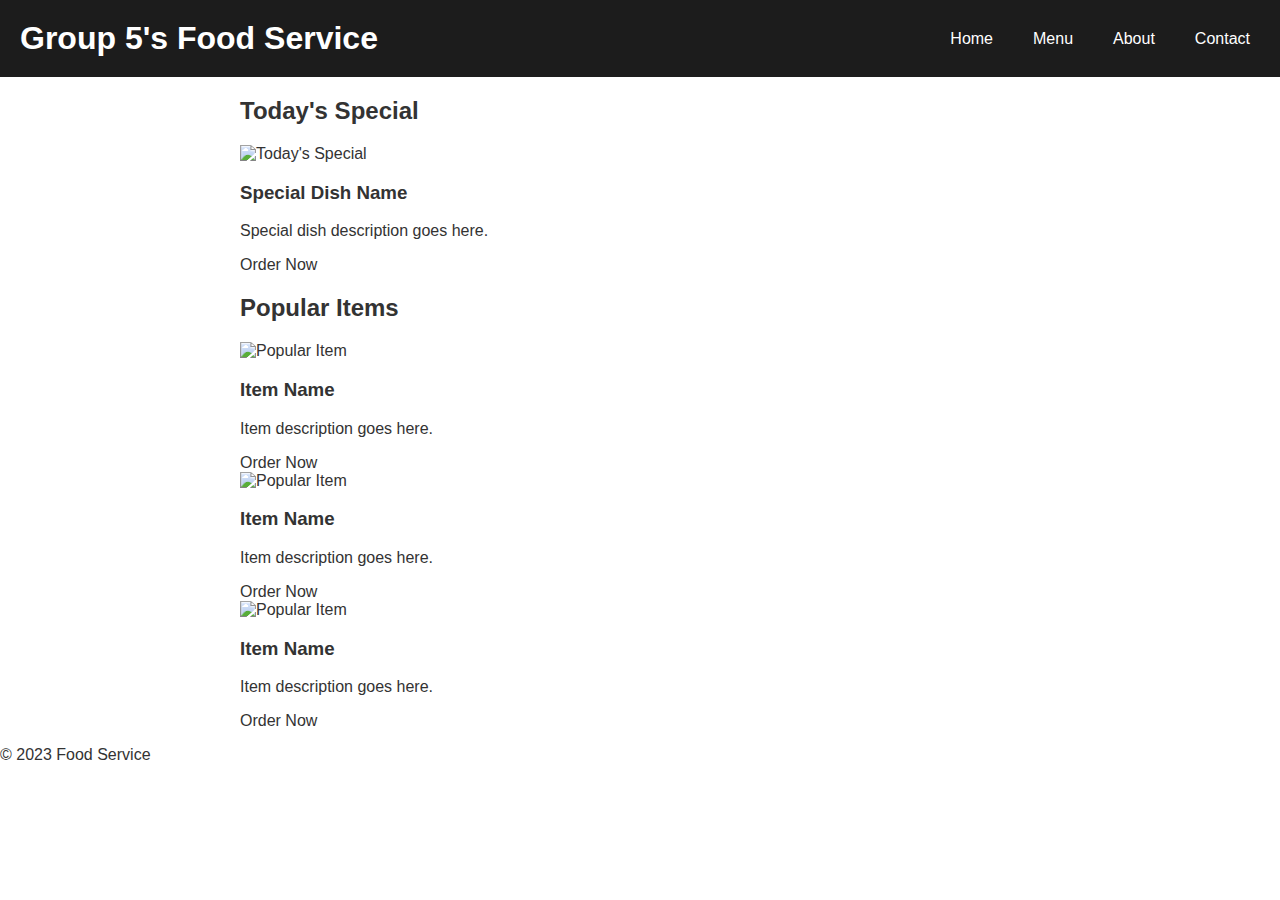
==== index.html @ bb0a713a "Add files via upload" ====
<!DOCTYPE html>
<html>
<head>
	<title>Group 5's Food Service</title>
	<link rel="stylesheet" type="text/css" href="style.css">
</head>
<body>
	<header>
		<h1>Group 5's Food Service</h1>
		<nav>
			<ul>
				<li><a href="#">Home</a></li>
				<li><a href="#">Menu</a></li>
				<li><a href="#">About</a></li>
				<li><a href="#">Contact</a></li>
			</ul>
		</nav>
	</header>
	<div class="container">
		<section>
			<h2>Today's Special</h2>
			<div class="special">
				<img src="special.jpg" alt="Today's Special">
				<div class="description">
					<h3>Special Dish Name</h3>
					<p>Special dish description goes here.</p>
					<a href="#" class="button">Order Now</a>
				</div>
			</div>
		</section>
		<section>
			<h2>Popular Items</h2>
			<div class="items">
				<div class="item">
					<img src="item1.jpg" alt="Popular Item">
					<div class="description">
						<h3>Item Name</h3>
						<p>Item description goes here.</p>
						<a href="#" class="button">Order Now</a>
					</div>
				</div>
				<div class="item">
					<img src="item2.jpg" alt="Popular Item">
					<div class="description">
						<h3>Item Name</h3>
						<p>Item description goes here.</p>
						<a href="#" class="button">Order Now</a>
					</div>
				</div>
				<div class="item">
					<img src="item3.jpg" alt="Popular Item">
					<div class="description">
						<h3>Item Name</h3>
						<p>Item description goes here.</p>
						<a href="#" class="button">Order Now</a>
					</div>
				</div>
			</div>
		</section>
	</div>
	<footer>
		<p>&copy; 2023 Food Service</p>
	</footer>
</body>
</html>
---- style.css ----
/* Global Styles */

* {
	box-sizing: border-box;
}

body {
	margin: 0;
	padding: 0;
	font-family: Arial, sans-serif;
	color: #333;
}

a {
	text-decoration: none;
	color: inherit;
}

/* Header Styles */

header {
	background-color: #1c1c1c;
	color: #fff;
	padding: 20px;
	display: flex;
	flex-direction: row;
	justify-content: space-between;
	align-items: center;
}

header h1 {
	margin: 0;
}

nav ul {
	margin: 0;
	padding: 0;
	list-style: none;
	display: flex;
	flex-direction: row;
}

nav li {
	margin-left: 20px;
}

nav a {
	padding: 10px;
	border-radius: 5px;
	transition: background-color 0.3s ease;
}

nav a:hover {
	background-color: #333;
}

/* Container Styles */

.container {
	max-width: 800px;
	margin: 0 auto;
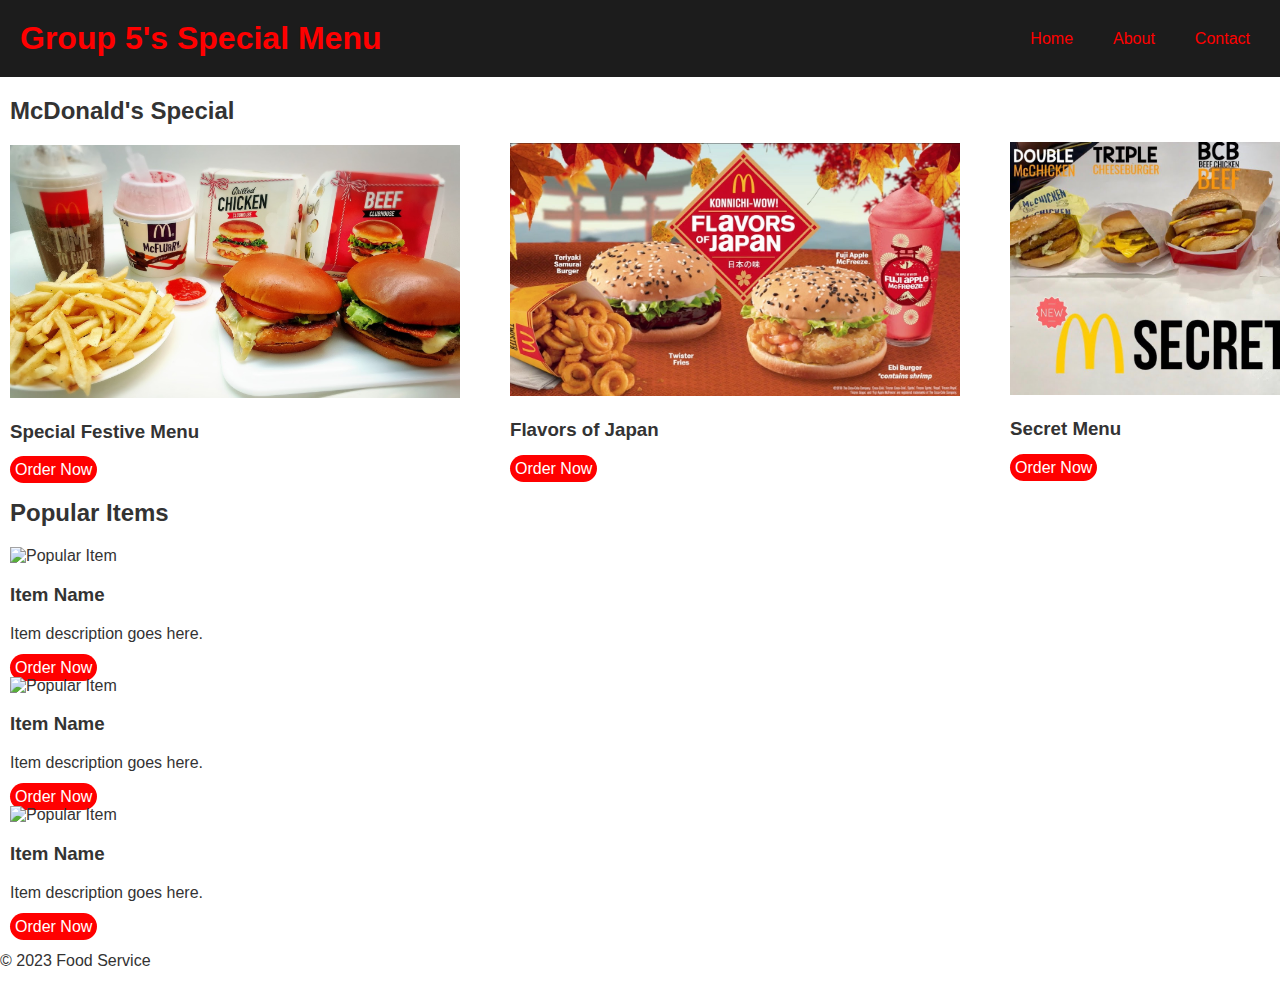
==== commit 92257629: "Add files via upload" ====
--- a/index.html
+++ b/index.html
@@ -6,11 +6,10 @@
 </head>
 <body>
 	<header>
-		<h1>Group 5's Food Service</h1>
+		<h1>Group 5's Special Menu</h1>
 		<nav>
 			<ul>
 				<li><a href="#">Home</a></li>
-				<li><a href="#">Menu</a></li>
 				<li><a href="#">About</a></li>
 				<li><a href="#">Contact</a></li>
 			</ul>
@@ -18,12 +17,31 @@
 	</header>
 	<div class="container">
 		<section>
-			<h2>Today's Special</h2>
+			<h2>McDonald's Special</h2>
 			<div class="special">
-				<img src="special.jpg" alt="Today's Special">
+				<img src="MCDO SPECIAL.jpg" alt="Today's Special" width="450px">
 				<div class="description">
-					<h3>Special Dish Name</h3>
-					<p>Special dish description goes here.</p>
+					<h3>Special Festive Menu</h3>
+					<p>
+
+					</p>
+					<a href="#" class="button">Order Now</a></div>
+			<div class="special2">
+					<img src="Japan.jpg" alt="Today's Special" width="450px">
+					<div class="description">
+					<h3>Flavors of Japan</h3>
+					<P>
+
+					</P>
+					<a href="#" class="button">Order Now</a>
+				</div>
+				<div class="special3">
+					<img src="secret.jpg" alt="Today's Special" width="450px">
+					<div class="description">
+					<h3>Secret Menu</h3>
+					<P>
+
+					</P>
 					<a href="#" class="button">Order Now</a>
 				</div>
 			</div>
--- a/style.css
+++ b/style.css
@@ -20,7 +20,7 @@
 
 header {
 	background-color: #1c1c1c;
-	color: #fff;
+	color:red;
 	padding: 20px;
 	display: flex;
 	flex-direction: row;
@@ -58,4 +58,33 @@
 
 .container {
 	max-width: 800px;
-	margin: 0 auto;
+	margin: 10px;
+
+}
+.button {
+ background-color: red;
+ border-radius:15px;
+ color: white;
+padding: 5px;
+}
+.button:hover{
+	color: black;
+	
+}
+.special2{
+	position:absolute;
+	top: 143px;
+	left:510px;
+}
+
+.special3{
+	position:absolute;
+	top: -1px;
+	left:500px;
+}
+.h3:hover{
+	font-size:25px;
+}
+nav li:hover{
+	color:white;
+}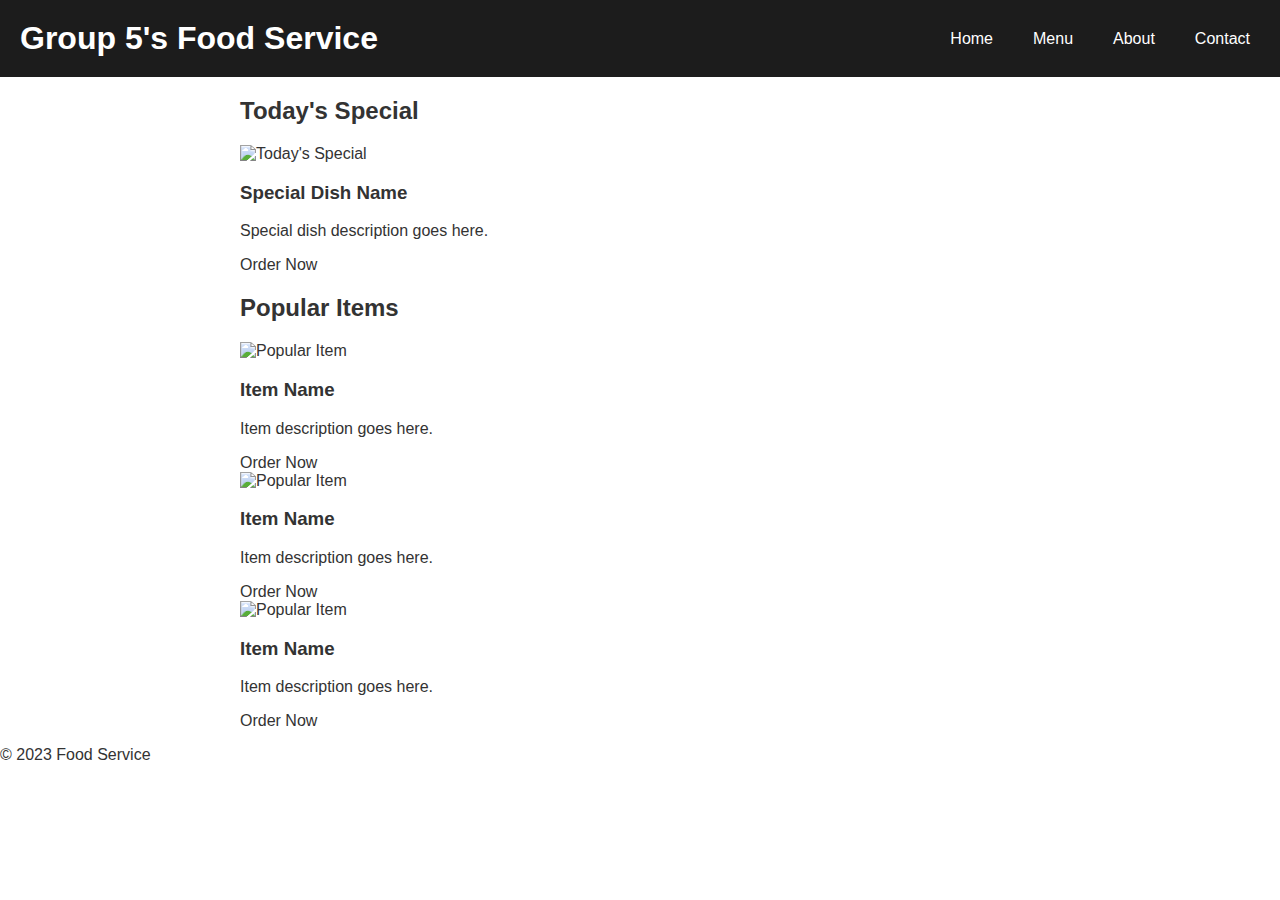
==== commit 16e8defd: "Merge pull request #6 from Lethality50/Mallari-Version-1-FoodWebPage" ====
--- a/index.html
+++ b/index.html
@@ -6,10 +6,11 @@
 </head>
 <body>
 	<header>
-		<h1>Group 5's Special Menu</h1>
+		<h1>Group 5's Food Service</h1>
 		<nav>
 			<ul>
 				<li><a href="#">Home</a></li>
+				<li><a href="#">Menu</a></li>
 				<li><a href="#">About</a></li>
 				<li><a href="#">Contact</a></li>
 			</ul>
@@ -17,31 +18,12 @@
 	</header>
 	<div class="container">
 		<section>
-			<h2>McDonald's Special</h2>
+			<h2>Today's Special</h2>
 			<div class="special">
-				<img src="MCDO SPECIAL.jpg" alt="Today's Special" width="450px">
+				<img src="special.jpg" alt="Today's Special">
 				<div class="description">
-					<h3>Special Festive Menu</h3>
-					<p>
-
-					</p>
-					<a href="#" class="button">Order Now</a></div>
-			<div class="special2">
-					<img src="Japan.jpg" alt="Today's Special" width="450px">
-					<div class="description">
-					<h3>Flavors of Japan</h3>
-					<P>
-
-					</P>
-					<a href="#" class="button">Order Now</a>
-				</div>
-				<div class="special3">
-					<img src="secret.jpg" alt="Today's Special" width="450px">
-					<div class="description">
-					<h3>Secret Menu</h3>
-					<P>
-
-					</P>
+					<h3>Special Dish Name</h3>
+					<p>Special dish description goes here.</p>
 					<a href="#" class="button">Order Now</a>
 				</div>
 			</div>
--- a/style.css
+++ b/style.css
@@ -20,7 +20,7 @@
 
 header {
 	background-color: #1c1c1c;
-	color:red;
+	color: #fff;
 	padding: 20px;
 	display: flex;
 	flex-direction: row;
@@ -58,33 +58,4 @@
 
 .container {
 	max-width: 800px;
-	margin: 10px;
-
-}
-.button {
- background-color: red;
- border-radius:15px;
- color: white;
-padding: 5px;
-}
-.button:hover{
-	color: black;
-	
-}
-.special2{
-	position:absolute;
-	top: 143px;
-	left:510px;
-}
-
-.special3{
-	position:absolute;
-	top: -1px;
-	left:500px;
-}
-.h3:hover{
-	font-size:25px;
-}
-nav li:hover{
-	color:white;
-}+	margin: 0 auto;
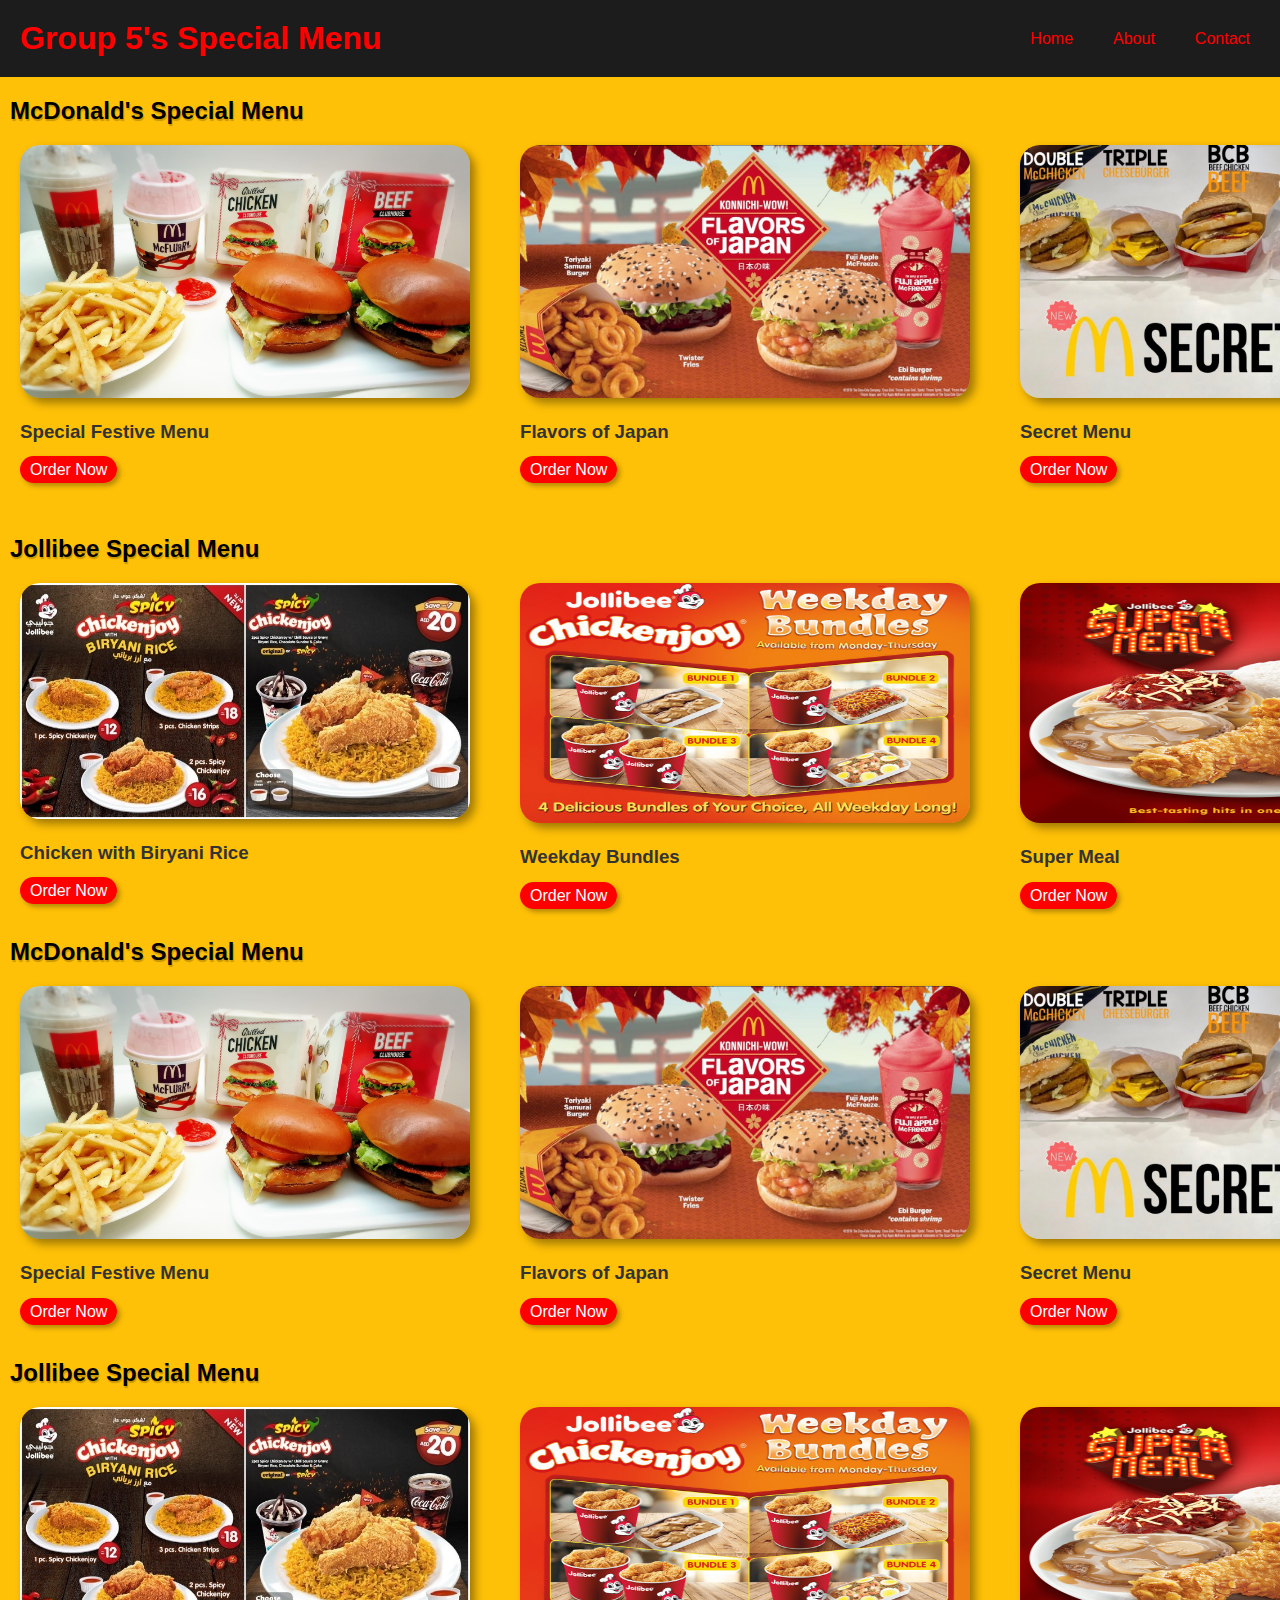
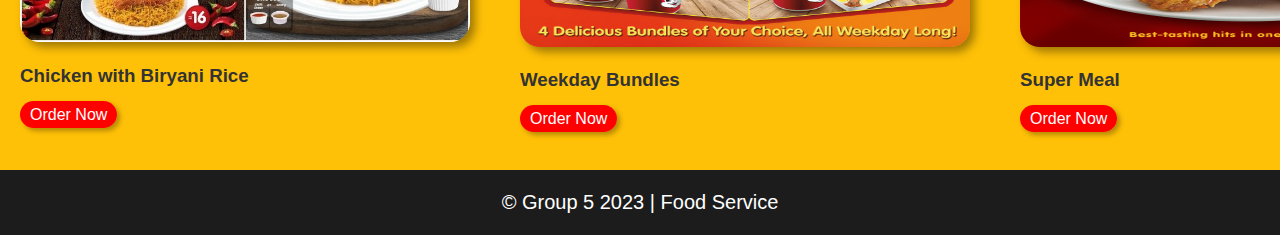
==== commit eba29334: "Add files via upload" ====
--- a/index.html
+++ b/index.html
@@ -6,60 +6,127 @@
 </head>
 <body>
 	<header>
-		<h1>Group 5's Food Service</h1>
+		<h1>Group 5's Special Menu</h1>
 		<nav>
 			<ul>
 				<li><a href="#">Home</a></li>
-				<li><a href="#">Menu</a></li>
 				<li><a href="#">About</a></li>
 				<li><a href="#">Contact</a></li>
 			</ul>
 		</nav>
 	</header>
 	<div class="container">
-		<section>
-			<h2>Today's Special</h2>
+		<section class="mcdo">
+			<h2>McDonald's Special Menu</h2>
 			<div class="special">
-				<img src="special.jpg" alt="Today's Special">
+				<img src="MCDO SPECIAL.jpg" alt="Today's Special" class="pics">
 				<div class="description">
-					<h3>Special Dish Name</h3>
-					<p>Special dish description goes here.</p>
+					<h3>Special Festive Menu</h3>
+					<a href="#" class="button">Order Now</a></div>
+			<div class="special2">
+					<img src="Japan.jpg" alt="Today's Special"  class="pics">
+					<div class="description">
+					<h3>Flavors of Japan</h3>
+					<a href="#" class="button">Order Now</a>
+				</div>
+				<div class="special3">
+					<img src="secret.jpg" alt="Today's Special"  class="pics">
+					<div class="description">
+					<h3>Secret Menu</h3>
 					<a href="#" class="button">Order Now</a>
 				</div>
 			</div>
 		</section>
-		<section>
-			<h2>Popular Items</h2>
-			<div class="items">
+		<br>
+	
+		<br>
+		<section class="jollibee">
+			<h2>Jollibee Special Menu</h2>
+			<div class="special">
 				<div class="item">
-					<img src="item1.jpg" alt="Popular Item">
+					<img src="Biryani.jpg" alt="Popular Item" class="pics">
 					<div class="description">
-						<h3>Item Name</h3>
-						<p>Item description goes here.</p>
+						<h3>Chicken with Biryani Rice</h3>
 						<a href="#" class="button">Order Now</a>
 					</div>
 				</div>
-				<div class="item">
-					<img src="item2.jpg" alt="Popular Item">
+				<div class="special2">
+					<img src="super.jpg" alt="Popular Item" class="pics" height="240px">
 					<div class="description">
-						<h3>Item Name</h3>
-						<p>Item description goes here.</p>
+						<h3>Weekday Bundles</h3>
+				
 						<a href="#" class="button">Order Now</a>
 					</div>
 				</div>
-				<div class="item">
-					<img src="item3.jpg" alt="Popular Item">
+				<div class="special4">
+					<img src="super.png" alt="Popular Item" class="pics" height=" 240px" width="240px">
 					<div class="description">
-						<h3>Item Name</h3>
-						<p>Item description goes here.</p>
+						<h3>Super Meal</h3>
+				
 						<a href="#" class="button">Order Now</a>
 					</div>
 				</div>
 			</div>
 		</section>
-	</div>
+	<br>
+	<section class="mcdo">
+		<h2>McDonald's Special Menu</h2>
+		<div class="special">
+			<img src="MCDO SPECIAL.jpg" alt="Today's Special" class="pics">
+			<div class="description">
+				<h3>Special Festive Menu</h3>
+				<a href="#" class="button">Order Now</a></div>
+		<div class="special2">
+				<img src="Japan.jpg" alt="Today's Special"  class="pics">
+				<div class="description">
+				<h3>Flavors of Japan</h3>
+				<a href="#" class="button">Order Now</a>
+			</div>
+			<div class="special3">
+				<img src="secret.jpg" alt="Today's Special"  class="pics">
+				<div class="description">
+				<h3>Secret Menu</h3>
+				<a href="#" class="button">Order Now</a>
+			</div>
+		</div>
+	</section>
+	<br>
+
+	<section class="jollibee">
+		<h2>Jollibee Special Menu</h2>
+		<div class="special">
+			<div class="item">
+				<img src="Biryani.jpg" alt="Popular Item" class="pics">
+				<div class="description">
+					<h3>Chicken with Biryani Rice</h3>
+					<a href="#" class="button">Order Now</a>
+				</div>
+			</div>
+			<div class="special2">
+				<img src="super.jpg" alt="Popular Item" class="pics" height="240px">
+				<div class="description">
+					<h3>Weekday Bundles</h3>
+			
+					<a href="#" class="button">Order Now</a>
+				</div>
+			</div>
+			<div class="special4">
+				<img src="super.png" alt="Popular Item" class="pics" height=" 240px" width="240px">
+				<div class="description">
+					<h3>Super Meal</h3>
+			
+					<a href="#" class="button">Order Now</a>
+				</div>
+			</div>
+		</div>
+	</section>
+</div>
+	<br>
+	<br>
+	
 	<footer>
-		<p>&copy; 2023 Food Service</p>
+		<p style="text-align: center; font-size: 20px; color: white;"  >&copy; Group 5 2023 | Food Service</p>
 	</footer>
 </body>
+
 </html>
--- a/style.css
+++ b/style.css
@@ -9,6 +9,9 @@
 	padding: 0;
 	font-family: Arial, sans-serif;
 	color: #333;
+	background-color:#ffc107;
+	
+	
 }
 
 a {
@@ -20,12 +23,19 @@
 
 header {
 	background-color: #1c1c1c;
-	color: #fff;
+	color:red;
 	padding: 20px;
 	display: flex;
 	flex-direction: row;
 	justify-content: space-between;
 	align-items: center;
+	cursor: default;
+}
+footer{
+	background-color:#1c1c1c;
+	padding-bottom: 1px;
+	color: white;
+	padding-top: 1px;
 }
 
 header h1 {
@@ -58,4 +68,71 @@
 
 .container {
 	max-width: 800px;
-	margin: 0 auto;
+	margin: 10px;
+	
+
+}
+.button {
+ background-color: red;
+ border-radius:15px;
+ color: white;
+padding: 5px 10px;
+box-shadow: rgba(0, 0, 0, 0.295) 3px 3px 5px;
+
+}
+.button:hover{
+	color: black;
+	
+	
+}
+.special {
+	position:relative;
+	top: 0px;
+	left: 10px;
+	cursor: default;
+	
+}
+.special2{
+	position:absolute;
+	top: 0px;
+	left:500px;
+	cursor: default;
+}
+
+.special3{
+	position:absolute;
+	top: 0px;
+	left:500px;
+	cursor: default;
+	
+}
+h3:hover{
+	font-size:20px;
+	transition: 0.5s;
+	font-weight: 600;
+}
+nav li:hover{
+	color:white;
+}
+.pics{
+	box-shadow: rgba(0, 0, 0, 0.384) 5px 5px 10px;
+	border-radius: 20px;
+	width:450px;
+	transition: 1s;
+	
+}
+.pics:hover{
+	width:470px;
+	transform: scale(1);
+}
+h2{
+	color: black;
+	font-weight: 800;
+	text-shadow: rgba(0, 0, 0, 0.219) 1px 2px 1px;
+}
+.special4{
+	position:absolute;
+	top: 0px;
+	left:1000px;
+	cursor: default;
+}
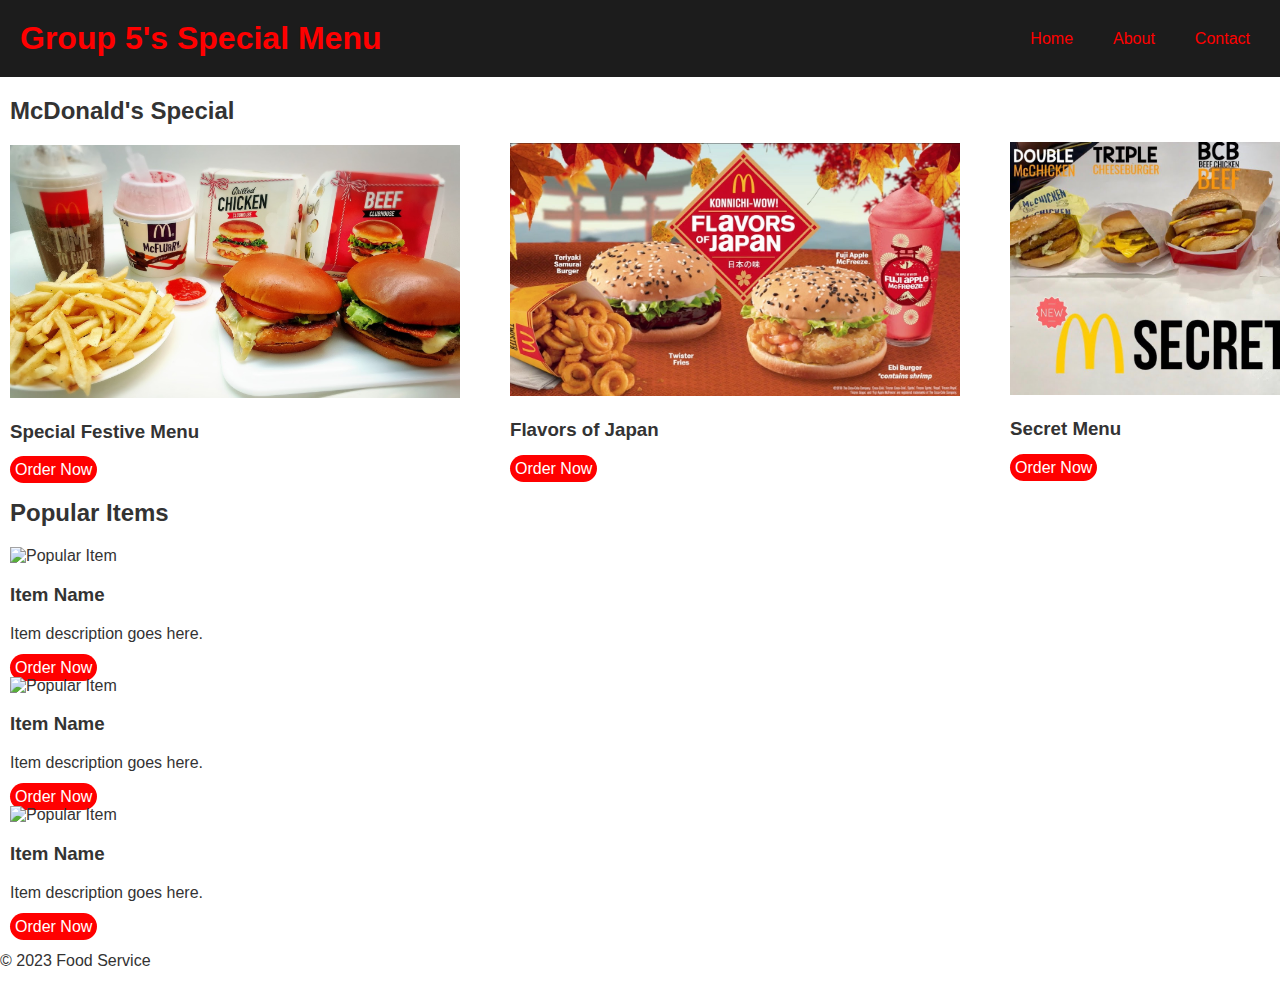
==== commit 380d029c: "Add files via upload" ====
--- a/index.html
+++ b/index.html
@@ -16,117 +16,68 @@
 		</nav>
 	</header>
 	<div class="container">
-		<section class="mcdo">
-			<h2>McDonald's Special Menu</h2>
+		<section>
+			<h2>McDonald's Special</h2>
 			<div class="special">
-				<img src="MCDO SPECIAL.jpg" alt="Today's Special" class="pics">
+				<img src="MCDO SPECIAL.jpg" alt="Today's Special" width="450px">
 				<div class="description">
 					<h3>Special Festive Menu</h3>
+					<p>
+
+					</p>
 					<a href="#" class="button">Order Now</a></div>
 			<div class="special2">
-					<img src="Japan.jpg" alt="Today's Special"  class="pics">
+					<img src="Japan.jpg" alt="Today's Special" width="450px">
 					<div class="description">
 					<h3>Flavors of Japan</h3>
+					<P>
+
+					</P>
 					<a href="#" class="button">Order Now</a>
 				</div>
 				<div class="special3">
-					<img src="secret.jpg" alt="Today's Special"  class="pics">
+					<img src="secret.jpg" alt="Today's Special" width="450px">
 					<div class="description">
 					<h3>Secret Menu</h3>
+					<P>
+
+					</P>
 					<a href="#" class="button">Order Now</a>
 				</div>
 			</div>
 		</section>
-		<br>
-	
-		<br>
-		<section class="jollibee">
-			<h2>Jollibee Special Menu</h2>
-			<div class="special">
+		<section>
+			<h2>Popular Items</h2>
+			<div class="items">
 				<div class="item">
-					<img src="Biryani.jpg" alt="Popular Item" class="pics">
+					<img src="item1.jpg" alt="Popular Item">
 					<div class="description">
-						<h3>Chicken with Biryani Rice</h3>
+						<h3>Item Name</h3>
+						<p>Item description goes here.</p>
 						<a href="#" class="button">Order Now</a>
 					</div>
 				</div>
-				<div class="special2">
-					<img src="super.jpg" alt="Popular Item" class="pics" height="240px">
+				<div class="item">
+					<img src="item2.jpg" alt="Popular Item">
 					<div class="description">
-						<h3>Weekday Bundles</h3>
-				
+						<h3>Item Name</h3>
+						<p>Item description goes here.</p>
 						<a href="#" class="button">Order Now</a>
 					</div>
 				</div>
-				<div class="special4">
-					<img src="super.png" alt="Popular Item" class="pics" height=" 240px" width="240px">
+				<div class="item">
+					<img src="item3.jpg" alt="Popular Item">
 					<div class="description">
-						<h3>Super Meal</h3>
-				
+						<h3>Item Name</h3>
+						<p>Item description goes here.</p>
 						<a href="#" class="button">Order Now</a>
 					</div>
 				</div>
 			</div>
 		</section>
-	<br>
-	<section class="mcdo">
-		<h2>McDonald's Special Menu</h2>
-		<div class="special">
-			<img src="MCDO SPECIAL.jpg" alt="Today's Special" class="pics">
-			<div class="description">
-				<h3>Special Festive Menu</h3>
-				<a href="#" class="button">Order Now</a></div>
-		<div class="special2">
-				<img src="Japan.jpg" alt="Today's Special"  class="pics">
-				<div class="description">
-				<h3>Flavors of Japan</h3>
-				<a href="#" class="button">Order Now</a>
-			</div>
-			<div class="special3">
-				<img src="secret.jpg" alt="Today's Special"  class="pics">
-				<div class="description">
-				<h3>Secret Menu</h3>
-				<a href="#" class="button">Order Now</a>
-			</div>
-		</div>
-	</section>
-	<br>
-
-	<section class="jollibee">
-		<h2>Jollibee Special Menu</h2>
-		<div class="special">
-			<div class="item">
-				<img src="Biryani.jpg" alt="Popular Item" class="pics">
-				<div class="description">
-					<h3>Chicken with Biryani Rice</h3>
-					<a href="#" class="button">Order Now</a>
-				</div>
-			</div>
-			<div class="special2">
-				<img src="super.jpg" alt="Popular Item" class="pics" height="240px">
-				<div class="description">
-					<h3>Weekday Bundles</h3>
-			
-					<a href="#" class="button">Order Now</a>
-				</div>
-			</div>
-			<div class="special4">
-				<img src="super.png" alt="Popular Item" class="pics" height=" 240px" width="240px">
-				<div class="description">
-					<h3>Super Meal</h3>
-			
-					<a href="#" class="button">Order Now</a>
-				</div>
-			</div>
-		</div>
-	</section>
-</div>
-	<br>
-	<br>
-	
+	</div>
 	<footer>
-		<p style="text-align: center; font-size: 20px; color: white;"  >&copy; Group 5 2023 | Food Service</p>
+		<p>&copy; 2023 Food Service</p>
 	</footer>
 </body>
-
 </html>
--- a/style.css
+++ b/style.css
@@ -9,9 +9,6 @@
 	padding: 0;
 	font-family: Arial, sans-serif;
 	color: #333;
-	background-color:#ffc107;
-	
-	
 }
 
 a {
@@ -29,13 +26,6 @@
 	flex-direction: row;
 	justify-content: space-between;
 	align-items: center;
-	cursor: default;
-}
-footer{
-	background-color:#1c1c1c;
-	padding-bottom: 1px;
-	color: white;
-	padding-top: 1px;
 }
 
 header h1 {
@@ -69,70 +59,32 @@
 .container {
 	max-width: 800px;
 	margin: 10px;
-	
 
 }
 .button {
  background-color: red;
  border-radius:15px;
  color: white;
-padding: 5px 10px;
-box-shadow: rgba(0, 0, 0, 0.295) 3px 3px 5px;
-
+padding: 5px;
 }
 .button:hover{
 	color: black;
 	
-	
-}
-.special {
-	position:relative;
-	top: 0px;
-	left: 10px;
-	cursor: default;
-	
 }
 .special2{
 	position:absolute;
-	top: 0px;
-	left:500px;
-	cursor: default;
+	top: 143px;
+	left:510px;
 }
 
 .special3{
 	position:absolute;
-	top: 0px;
+	top: -1px;
 	left:500px;
-	cursor: default;
-	
 }
-h3:hover{
-	font-size:20px;
-	transition: 0.5s;
-	font-weight: 600;
+.h3:hover{
+	font-size:25px;
 }
 nav li:hover{
 	color:white;
-}
-.pics{
-	box-shadow: rgba(0, 0, 0, 0.384) 5px 5px 10px;
-	border-radius: 20px;
-	width:450px;
-	transition: 1s;
-	
-}
-.pics:hover{
-	width:470px;
-	transform: scale(1);
-}
-h2{
-	color: black;
-	font-weight: 800;
-	text-shadow: rgba(0, 0, 0, 0.219) 1px 2px 1px;
-}
-.special4{
-	position:absolute;
-	top: 0px;
-	left:1000px;
-	cursor: default;
-}
+}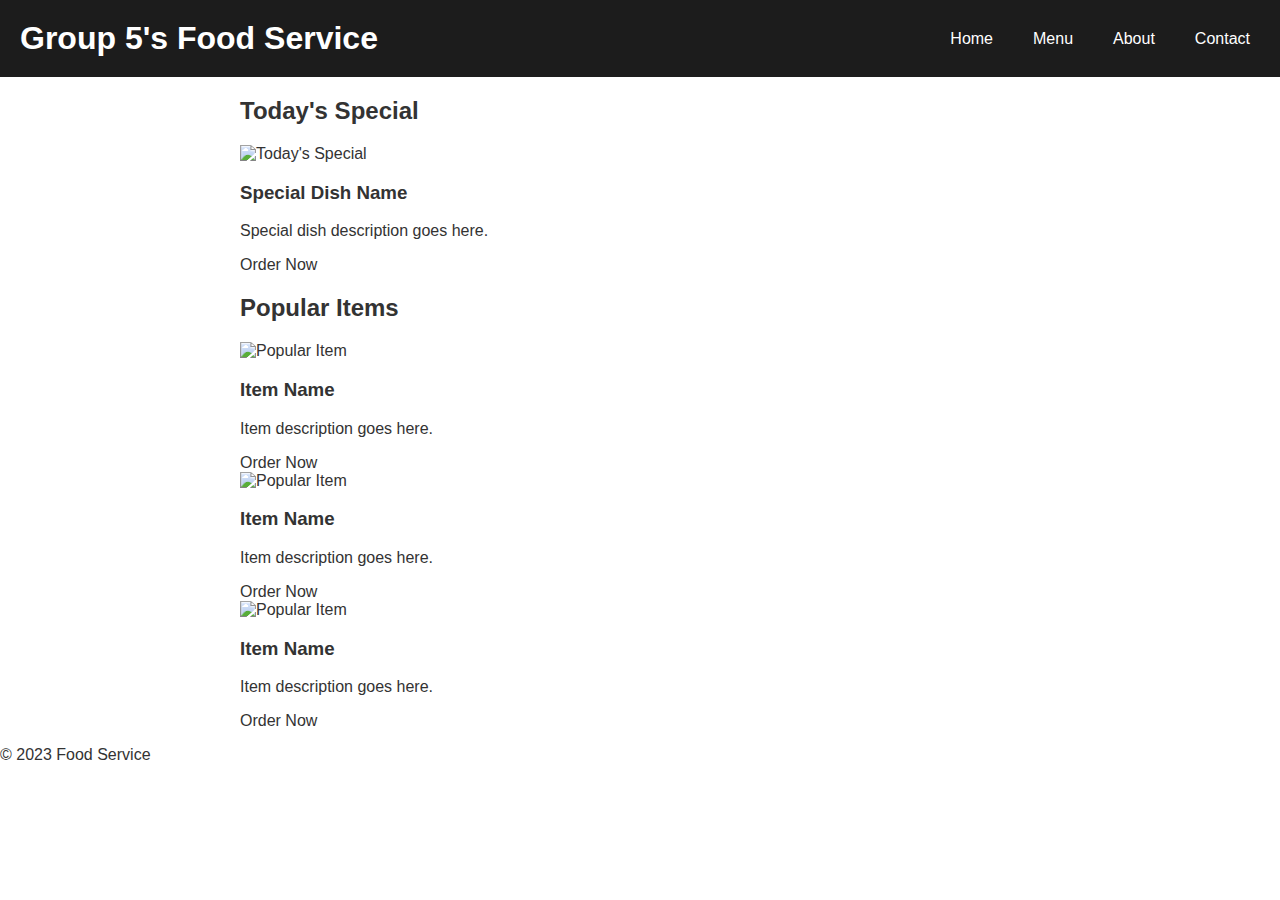
==== commit f7b19d6f: "Starting point of Webpage" ====
--- a/index.html
+++ b/index.html
@@ -6,10 +6,11 @@
 </head>
 <body>
 	<header>
-		<h1>Group 5's Special Menu</h1>
+		<h1>Group 5's Food Service</h1>
 		<nav>
 			<ul>
 				<li><a href="#">Home</a></li>
+				<li><a href="#">Menu</a></li>
 				<li><a href="#">About</a></li>
 				<li><a href="#">Contact</a></li>
 			</ul>
@@ -17,31 +18,12 @@
 	</header>
 	<div class="container">
 		<section>
-			<h2>McDonald's Special</h2>
+			<h2>Today's Special</h2>
 			<div class="special">
-				<img src="MCDO SPECIAL.jpg" alt="Today's Special" width="450px">
+				<img src="special.jpg" alt="Today's Special">
 				<div class="description">
-					<h3>Special Festive Menu</h3>
-					<p>
-
-					</p>
-					<a href="#" class="button">Order Now</a></div>
-			<div class="special2">
-					<img src="Japan.jpg" alt="Today's Special" width="450px">
-					<div class="description">
-					<h3>Flavors of Japan</h3>
-					<P>
-
-					</P>
-					<a href="#" class="button">Order Now</a>
-				</div>
-				<div class="special3">
-					<img src="secret.jpg" alt="Today's Special" width="450px">
-					<div class="description">
-					<h3>Secret Menu</h3>
-					<P>
-
-					</P>
+					<h3>Special Dish Name</h3>
+					<p>Special dish description goes here.</p>
 					<a href="#" class="button">Order Now</a>
 				</div>
 			</div>
--- a/style.css
+++ b/style.css
@@ -20,7 +20,7 @@
 
 header {
 	background-color: #1c1c1c;
-	color:red;
+	color: #fff;
 	padding: 20px;
 	display: flex;
 	flex-direction: row;
@@ -58,33 +58,4 @@
 
 .container {
 	max-width: 800px;
-	margin: 10px;
-
-}
-.button {
- background-color: red;
- border-radius:15px;
- color: white;
-padding: 5px;
-}
-.button:hover{
-	color: black;
-	
-}
-.special2{
-	position:absolute;
-	top: 143px;
-	left:510px;
-}
-
-.special3{
-	position:absolute;
-	top: -1px;
-	left:500px;
-}
-.h3:hover{
-	font-size:25px;
-}
-nav li:hover{
-	color:white;
-}+	margin: 0 auto;
